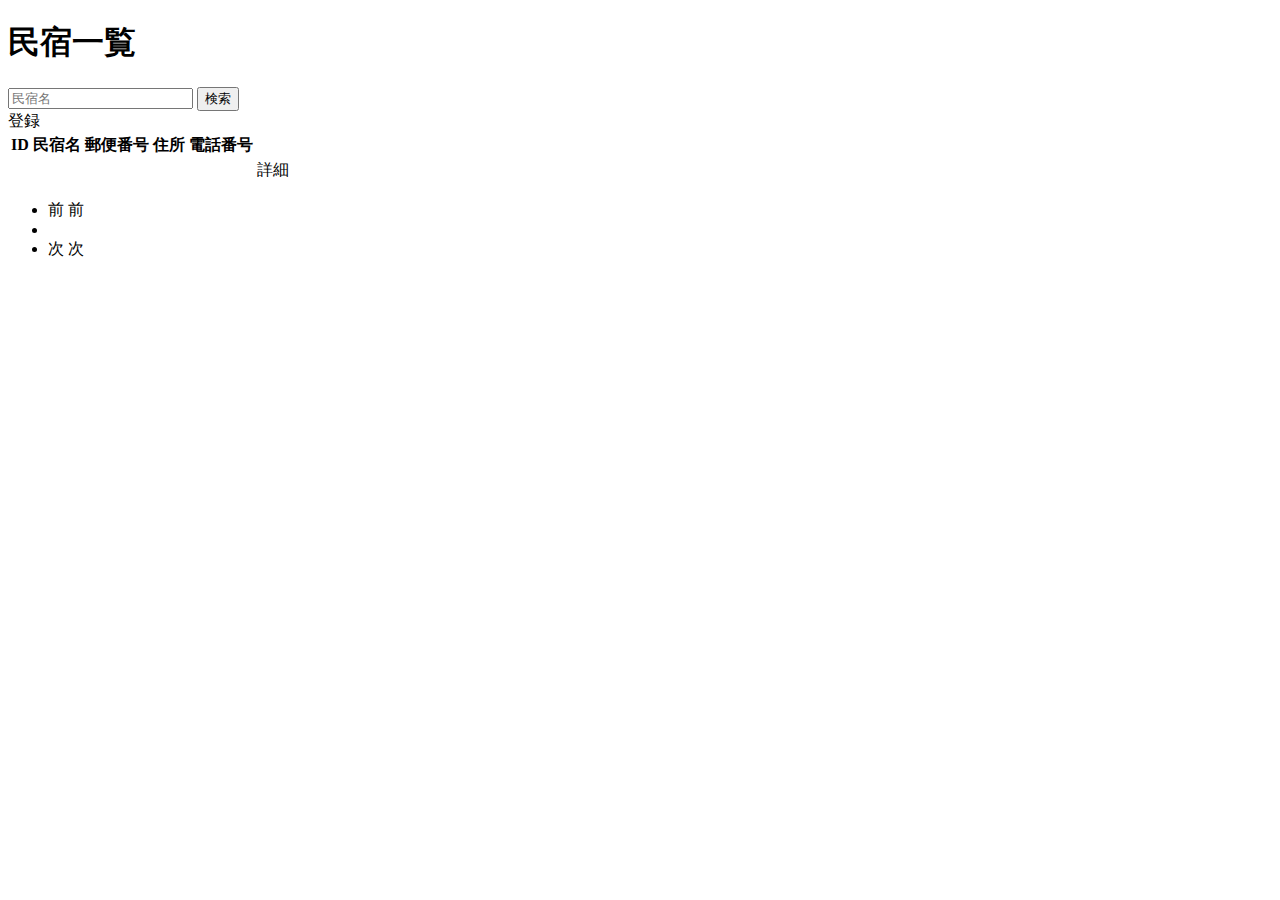
==== samuraitravel/target/classes/templates/admin/houses/index.html @ f4ab6931 "エラーが解決できない" ====
<!DOCTYPE html>

<html xmls:th="https://www.thymeleaf.org">
	<head>
		<div th:replace="~{fragment :: meta}"></div>
		<div th:replace="~{fragment :: styles}"></div>
		
		<title>民宿一覧</title>
	</head>
	<body>
		<div class="samuraitravel-wrapper">
			<!-- ヘッダー -->
			<div th:replace="~{fragment :: header}"></div>
			
			<main>
				<div class="container pt-4 pb-5 samuraitravel-container">
					<div class="row justify-content-center">
						<div class="col-xxl-9 col-xl-10 col-lg-11">
							
							<h1 class="mb-4 text-center">民宿一覧</h1>
							
							<div class="d-flex justify-content-between align-items-end flex-wrap">
								<form method="get" th:action="@{/admin/houses}" class="mb-3">
									<div class="input-group">
										<input type="text" class="form-control" name="keyword" th:value="${keyword}" placeholder="民宿名">
										<button type="submit" class="btn text-white shadow-sm samuraitravel-btn">検索</button>
									</div>
								</form>
								
								<a th:href="@{/admin/houses/register}" class="btn text-white shadow-sm mb-3 samuraitravel-btn">登録</a>
							</div>
							
						<table class="table">
							<thead>
								<tr>
									<th scope="col">ID</th>
									<th scope="col">民宿名</th>
									<th scope="col">郵便番号</th>
									<th scope="col">住所</th>
									<th scope="col">電話番号</th>
									<th scope="col"></th>
								</tr>
							</thead>
							<tbody>
								<tr th:each="house : ${housePage}">
									<td th:text="${house.getId()}"></td>
									<td th:text="${house.getName()}"></td>
									<td th:text="${house.getPostalCode()}"></td>
									<td th:text="${house.getAddress()}"></td>
									<td th:text="${house.getPhoneNumber()}"></td>
									<td><a th:href="@{/admin/houses/__${house.getId()}__}">詳細</a></td>
								</tr>
							</tbody>
						</table>
						
						<!-- ページネーション-->
						<div th:if="${housePage.getTotalPages() > 1}" class="d-flex justify-content-center">
							<nav aria-label="民宿一覧ページ">
								<ul class="pagination">
									<li class="page-item">
										<span th:if="${housePage.isFirst()}" class="page-link disabled">前</span>
										<a th:unless="${housePage.isFirst()}" th:href="@{/admin/houses(page = ${housePage.getNumber() - 1},keyword = ${keyword})}" class="page-link samuraitravel-page-link">前</a>
									</li>
									<li th:each="i: ${#numbers.sequence(0,housePage.getTotalPages() - 1)}" class="page-item">
										<span th:if="${i == housePage.getNumber()}" class="page-link active samuraitravel-active" th:text="${i +1}"></span>
										<a th:unless="${i == housePage.getNumber()}" th:href="@{/admin/houses(page = ${i},keyword = ${keyword})}" class="page-link samuraitravel-page-link" th:text="${i + 1}"></a>
									</li>
									<li class="page-item">
										<span th:if="${housePage.isLast()}" class="page-link disabled">次</span>
										<a th:unless="${housePage.isLast()}" th:href="@{/admin/houses(page = ${housePage.getNumber() + 1},keyword = ${keyword})}" class="page-link samuraitravel-page-link">次</a>
									</li>
								</ul>
							</nav>
						</div>
					</div>
				</div>
			</div>
		</main>
		
		<!-- フッター-->
		<div th:replace="~{fragment :: footer}"></div>
	</div>
	
	<div th:replace="~{fragment :: scripts}"></div>
	</body>
</html>
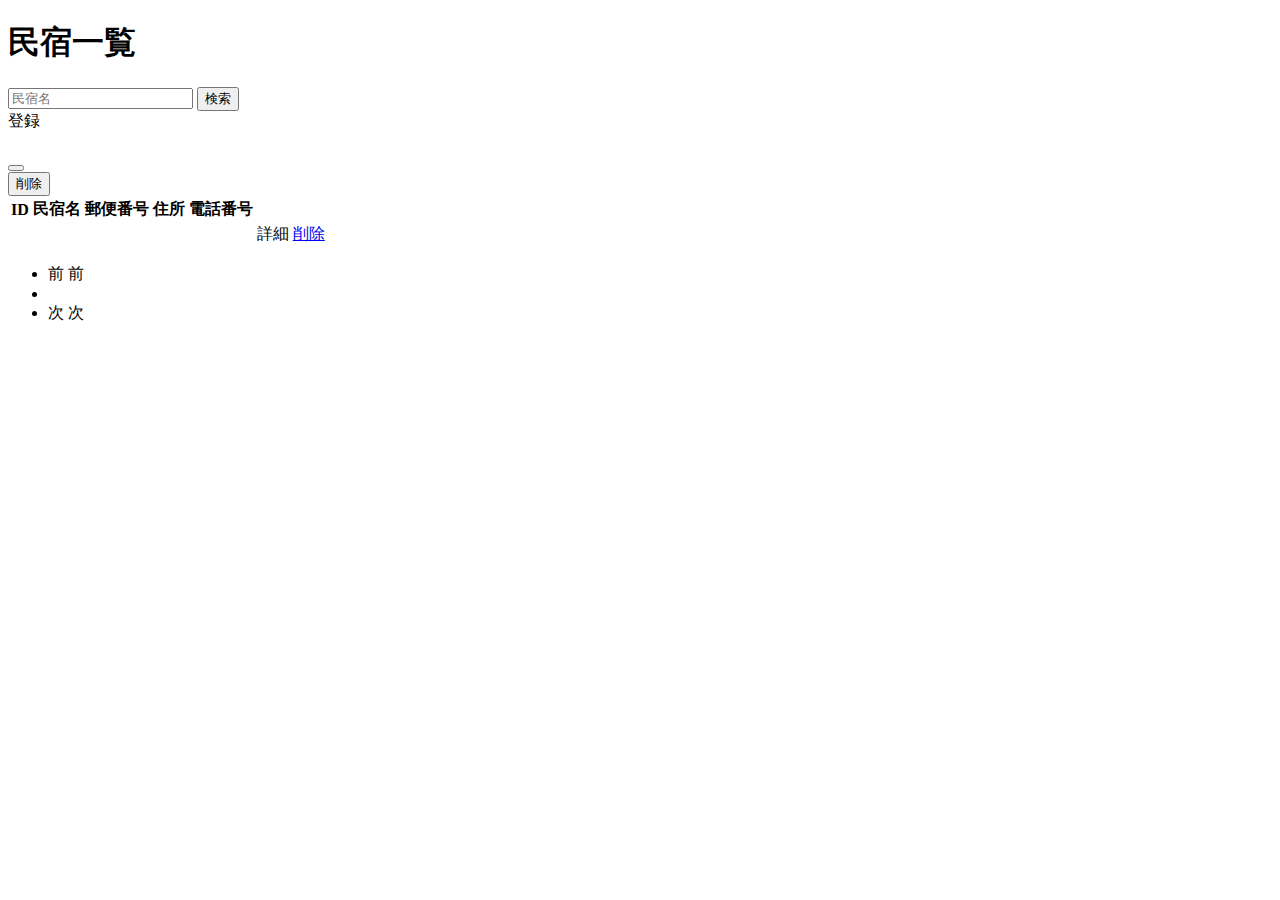
==== commit f3083031: "エラーが解決できない" ====
--- a/samuraitravel/target/classes/templates/admin/houses/index.html
+++ b/samuraitravel/target/classes/templates/admin/houses/index.html
@@ -30,6 +30,10 @@
 								<a th:href="@{/admin/houses/register}" class="btn text-white shadow-sm mb-3 samuraitravel-btn">登録</a>
 							</div>
 							
+							<div th:if="${successMessage}" class="alert alert-info">
+								<span th:text="${successMessage}"></span>
+							</div>
+							
 						<table class="table">
 							<thead>
 								<tr>
@@ -38,6 +42,7 @@
 									<th scope="col">郵便番号</th>
 									<th scope="col">住所</th>
 									<th scope="col">電話番号</th>
+									<th scope="col"></th>
 									<th scope="col"></th>
 								</tr>
 							</thead>
@@ -49,6 +54,25 @@
 									<td th:text="${house.getAddress()}"></td>
 									<td th:text="${house.getPhoneNumber()}"></td>
 									<td><a th:href="@{/admin/houses/__${house.getId()}__}">詳細</a></td>
+									<td><a href="#" class="samuraitravel-link-danger" data-bs-toggle="modal" th:data-bs-target="${'#deleteHouseModal' + house.getId()}">削除</a></td>
+									
+									<!-- 削除用モーダル -->
+									<div class="modal fade" th:id="${'deleteHouseModal' + house.getId()}" tabindex="-1" th:aria-labelledby="${'deleteHouseModalLabel' + house.getId()}">
+										<div class="modal-dialog">
+											<div class="modal-content">
+												<div class="modal-header">
+													<h5 class="modal-title" th:id="${'deleteHouseModalLabel' + house.getId()}" th:text="${house.getName() + 'を削除してもよろしいですか？'}"></h5>
+													<button type="button" class="btn-close" data-bs-dismiss="modal" aria-label="閉じる"></button>
+												</div>
+												<div class="modal-footer">
+													<form method="post"th:action="@{/admin/houses/__${house.getId()}__/delete}">
+														<button type="submit" class="btn samuraitravel-btn-danger text-white shadow-sm">削除</button>
+													</form>
+												</div>
+											</div>
+										</div>
+									</div>
+													
 								</tr>
 							</tbody>
 						</table>
